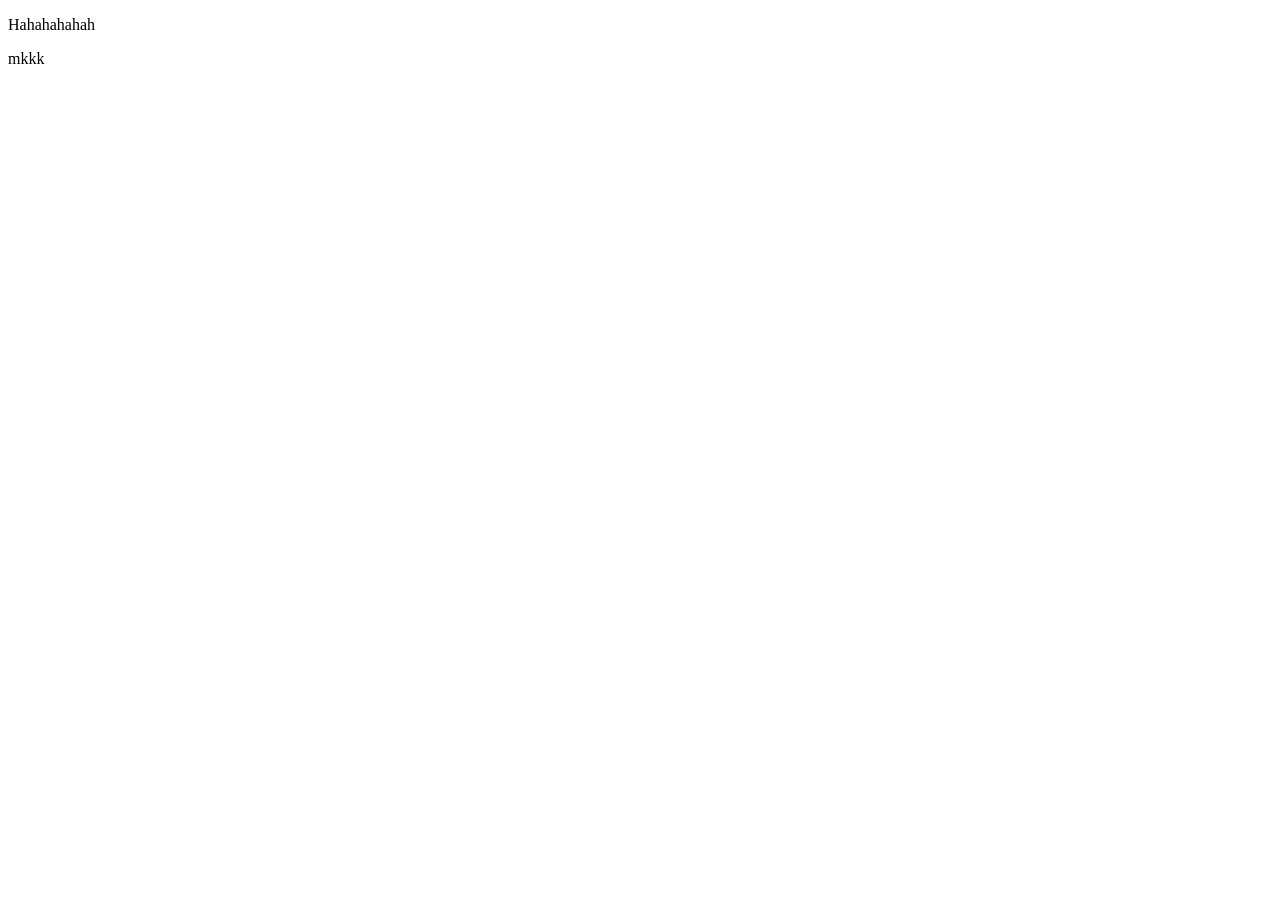
==== index.html @ b8da7429 "first commit" ====
<!DOCTYPE html>
<html lang="en">
<head>
    <meta charset="UTF-8">
    <meta name="viewport" content="width=device-width, initial-scale=1.0">
    <title>Brewww</title>
</head>
<body>
    <p>Hahahahahah</p>
    <p>mkkk</p>
</body>
</html>
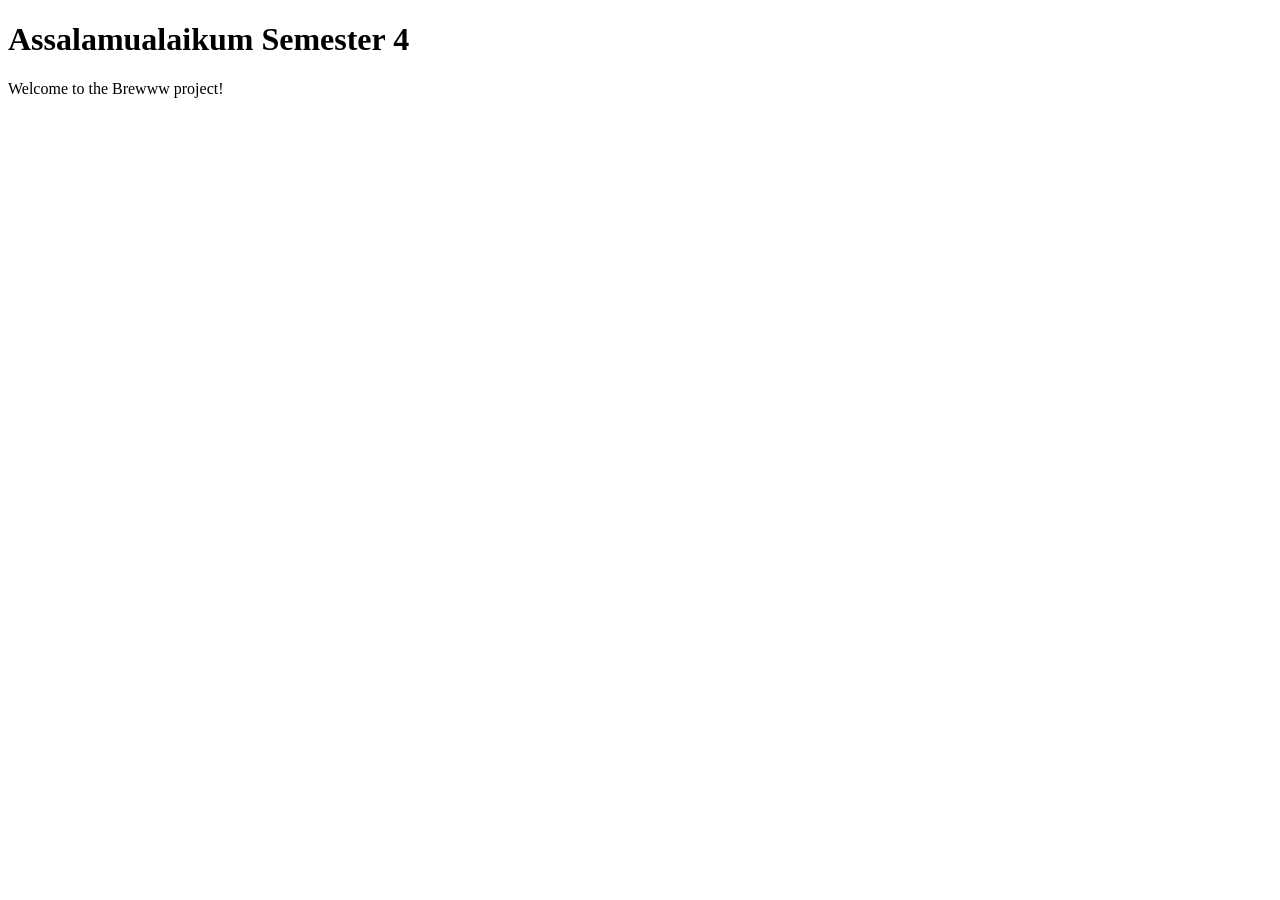
==== commit 67e4b7d0: "pertemuan 1" ====
--- a/index.html
+++ b/index.html
@@ -6,7 +6,7 @@
     <title>Brewww</title>
 </head>
 <body>
-    <p>Hahahahahah</p>
-    <p>mkkk</p>
+    <h1>Assalamualaikum Semester 4</h1>
+    <p>Welcome to the Brewww project!</p>
 </body>
 </html>
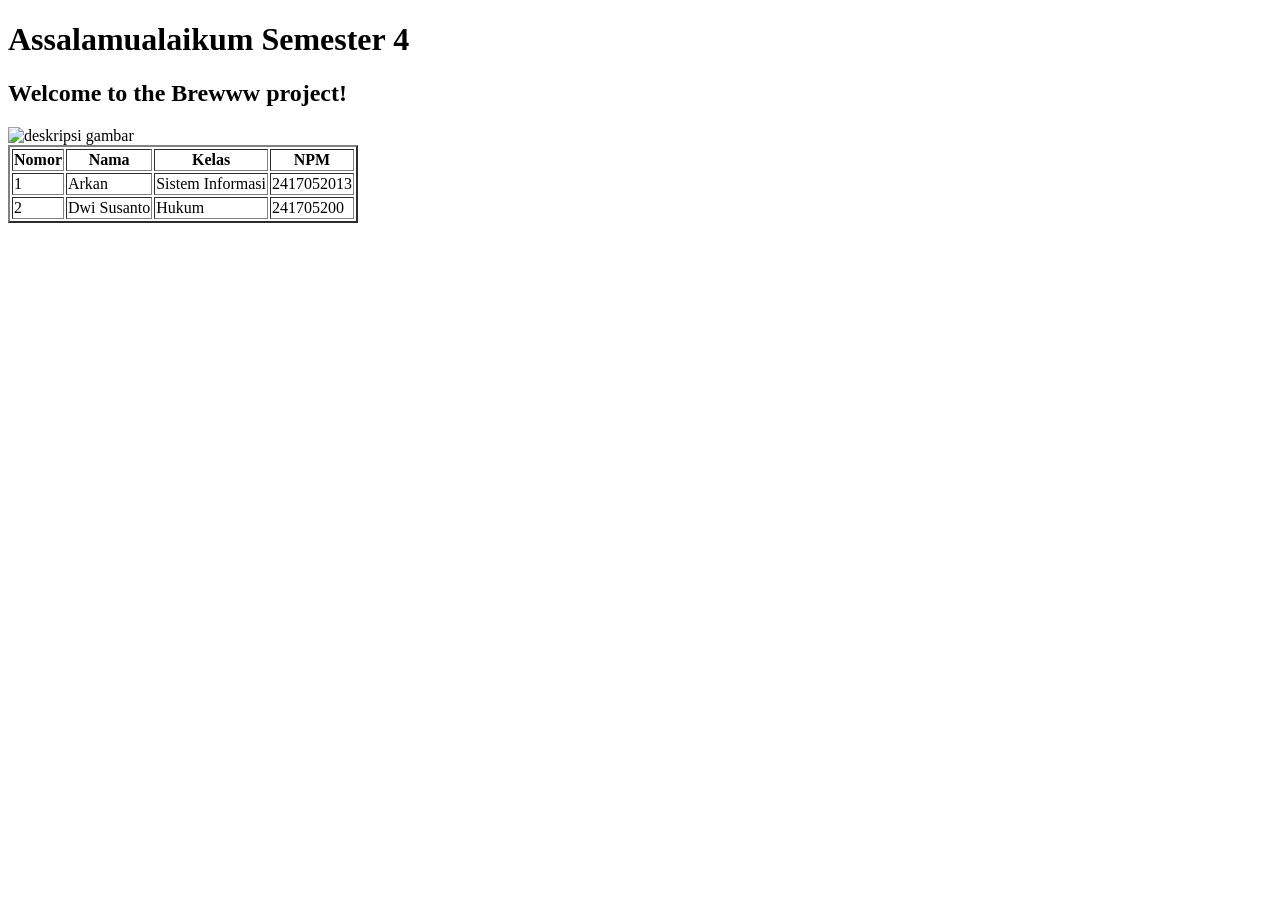
==== commit ec4b1234: "add image and table" ====
--- a/index.html
+++ b/index.html
@@ -7,6 +7,29 @@
 </head>
 <body>
     <h1>Assalamualaikum Semester 4</h1>
-    <p>Welcome to the Brewww project!</p>
+    <h2>Welcome to the Brewww project!</h2>
+    
+    <img src="image.jpg" alt="deskripsi gambar" height="500px" width="400">
+
+    <table border="2">
+        <tr>
+            <th>Nomor</th>
+            <th>Nama</th>
+            <th>Kelas</th>
+            <th>NPM</th>
+        </tr>
+        <tr>
+            <td>1</td>
+            <td>Arkan</td>
+            <td>Sistem Informasi</td>
+            <td>2417052013</td>
+        </tr>
+        <tr>
+            <td>2</td>
+            <td>Dwi Susanto</td>
+            <td>Hukum</td>
+            <td>241705200</td>    
+        </tr>
+    </table>
 </body>
 </html>
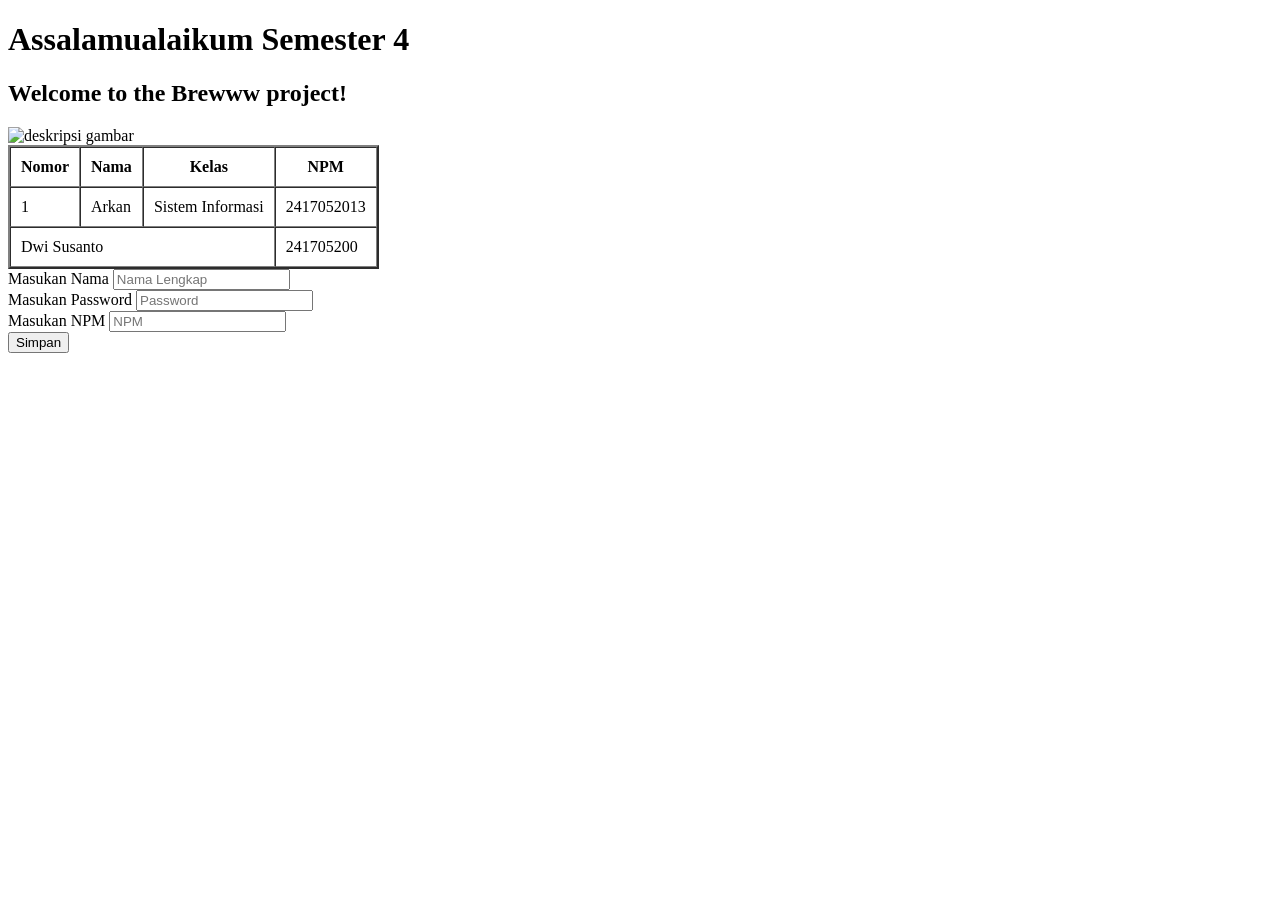
==== commit d8023b99: "add input and button" ====
--- a/index.html
+++ b/index.html
@@ -11,7 +11,7 @@
     
     <img src="image.jpg" alt="deskripsi gambar" height="500px" width="400">
 
-    <table border="2">
+    <table border="2" cellpadding="10" cellspacing="0">
         <tr>
             <th>Nomor</th>
             <th>Nama</th>
@@ -25,11 +25,22 @@
             <td>2417052013</td>
         </tr>
         <tr>
-            <td>2</td>
-            <td>Dwi Susanto</td>
-            <td>Hukum</td>
-            <td>241705200</td>    
+            <td colspan="3">Dwi Susanto</td>
+            <td colspan="2">241705200</td>    
         </tr>
     </table>
+
+    <form action="">
+        <label for="Nama"> Masukan Nama</label>
+        <input type="text" placeholder="Nama Lengkap">
+        <br>
+        <label for="Password"> Masukan Password</label>
+        <input type="password" placeholder="Password">
+        <br>
+        <label for="NPM"> Masukan NPM</label>
+        <input type="number" placeholder="NPM">
+        <br>
+        <button type="submit">Simpan</button>
+    </form>
 </body>
 </html>
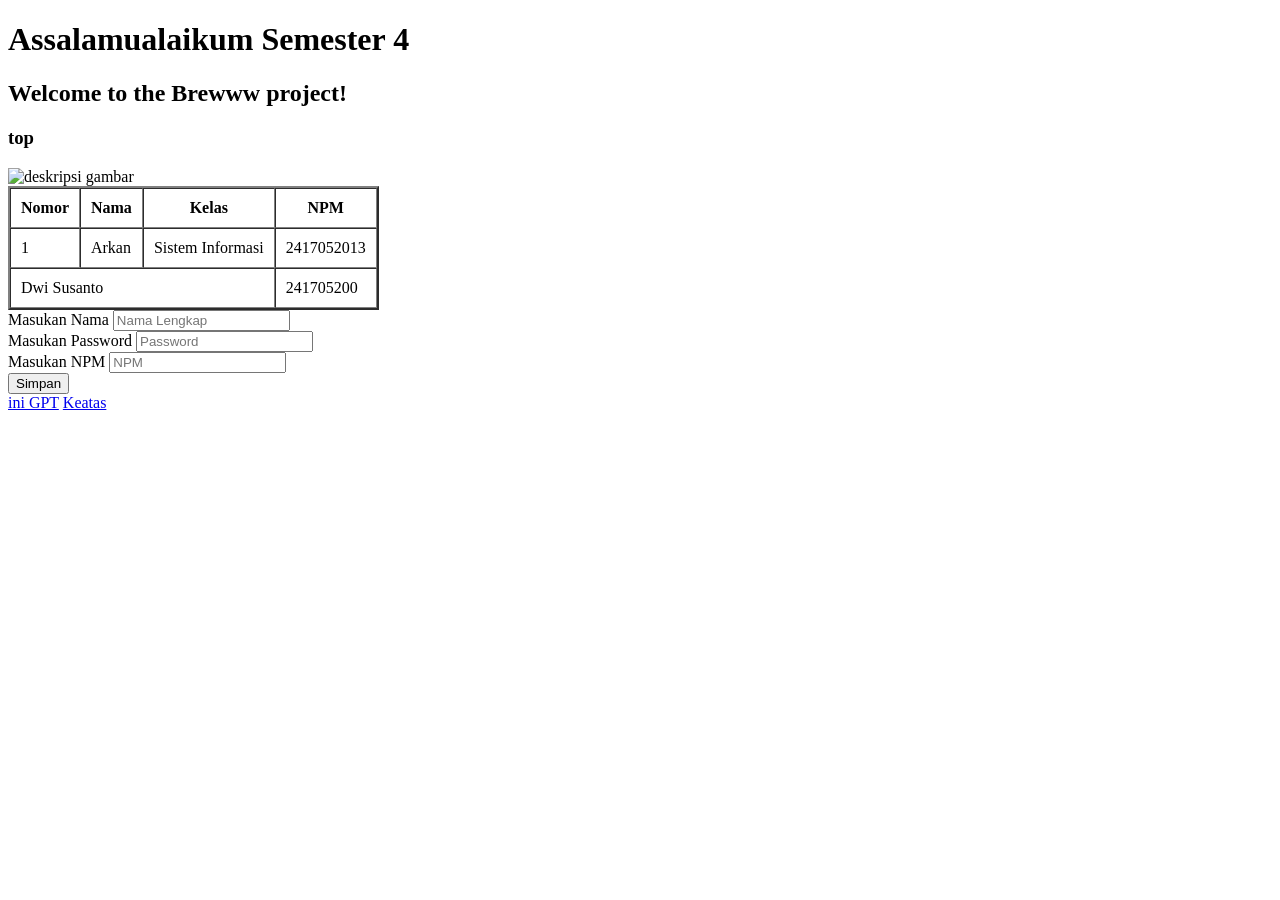
==== commit 2d96c4db: "improving top" ====
--- a/index.html
+++ b/index.html
@@ -8,6 +8,7 @@
 <body>
     <h1>Assalamualaikum Semester 4</h1>
     <h2>Welcome to the Brewww project!</h2>
+    <h3 id="#top"> top</h3>
     
     <img src="image.jpg" alt="deskripsi gambar" height="500px" width="400">
 
@@ -42,5 +43,8 @@
         <br>
         <button type="submit">Simpan</button>
     </form>
+
+    <a href="https://chatgpt.com/" target="_blank">ini GPT</a>
+    <a href="#top">Keatas</a>
 </body>
 </html>
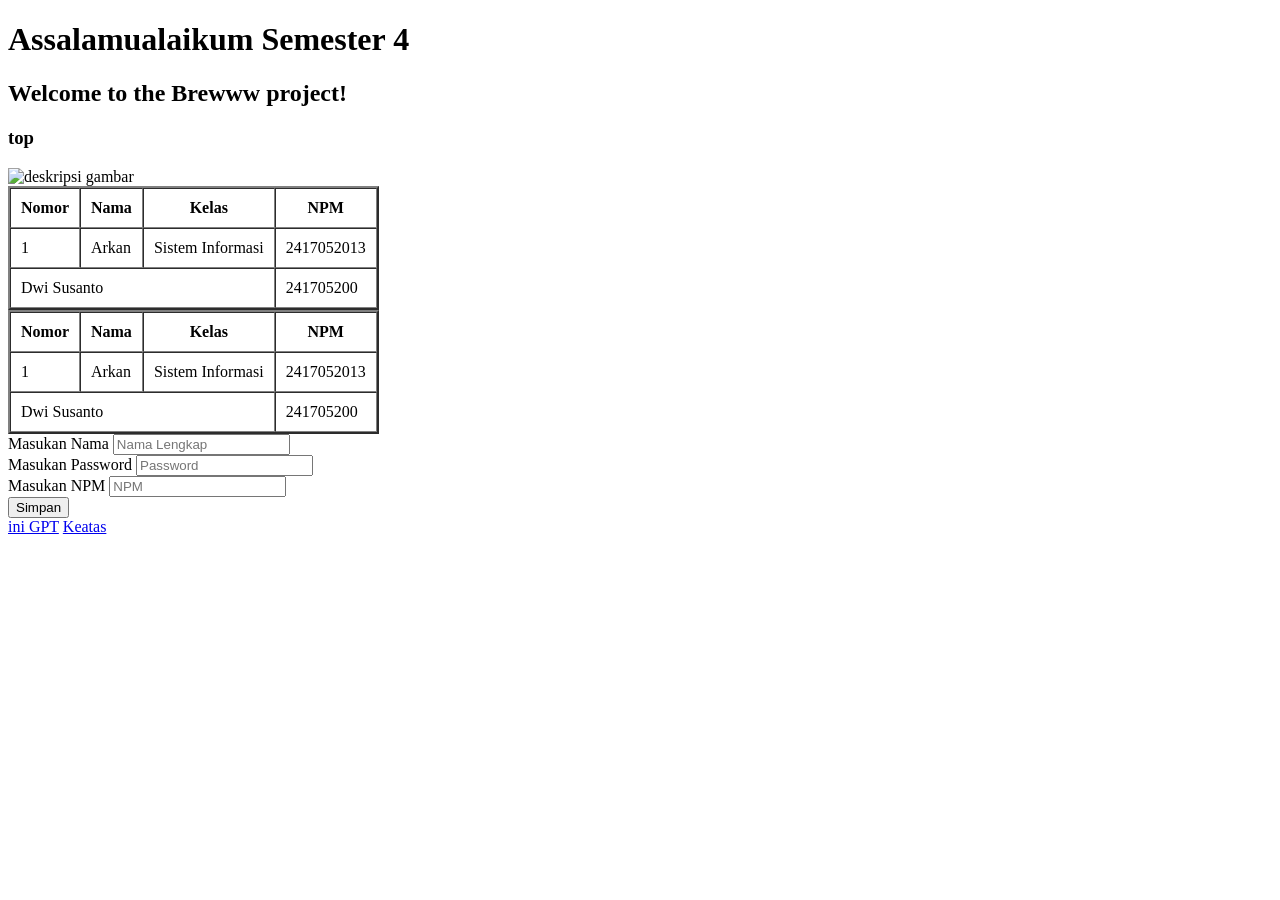
==== commit 1187be56: "coba 2" ====
--- a/index.html
+++ b/index.html
@@ -11,6 +11,25 @@
     <h3 id="#top"> top</h3>
     
     <img src="image.jpg" alt="deskripsi gambar" height="500px" width="400">
+
+    <table border="2" cellpadding="10" cellspacing="0">
+        <tr>
+            <th>Nomor</th>
+            <th>Nama</th>
+            <th>Kelas</th>
+            <th>NPM</th>
+        </tr>
+        <tr>
+            <td>1</td>
+            <td>Arkan</td>
+            <td>Sistem Informasi</td>
+            <td>2417052013</td>
+        </tr>
+        <tr>
+            <td colspan="3">Dwi Susanto</td>
+            <td colspan="2">241705200</td>    
+        </tr>
+    </table>
 
     <table border="2" cellpadding="10" cellspacing="0">
         <tr>
@@ -47,4 +66,7 @@
     <a href="https://chatgpt.com/" target="_blank">ini GPT</a>
     <a href="#top">Keatas</a>
 </body>
-</html>+</html>
+
+<!-- knandjbabdw -->
+<!-- mckdckdncjdnc -->
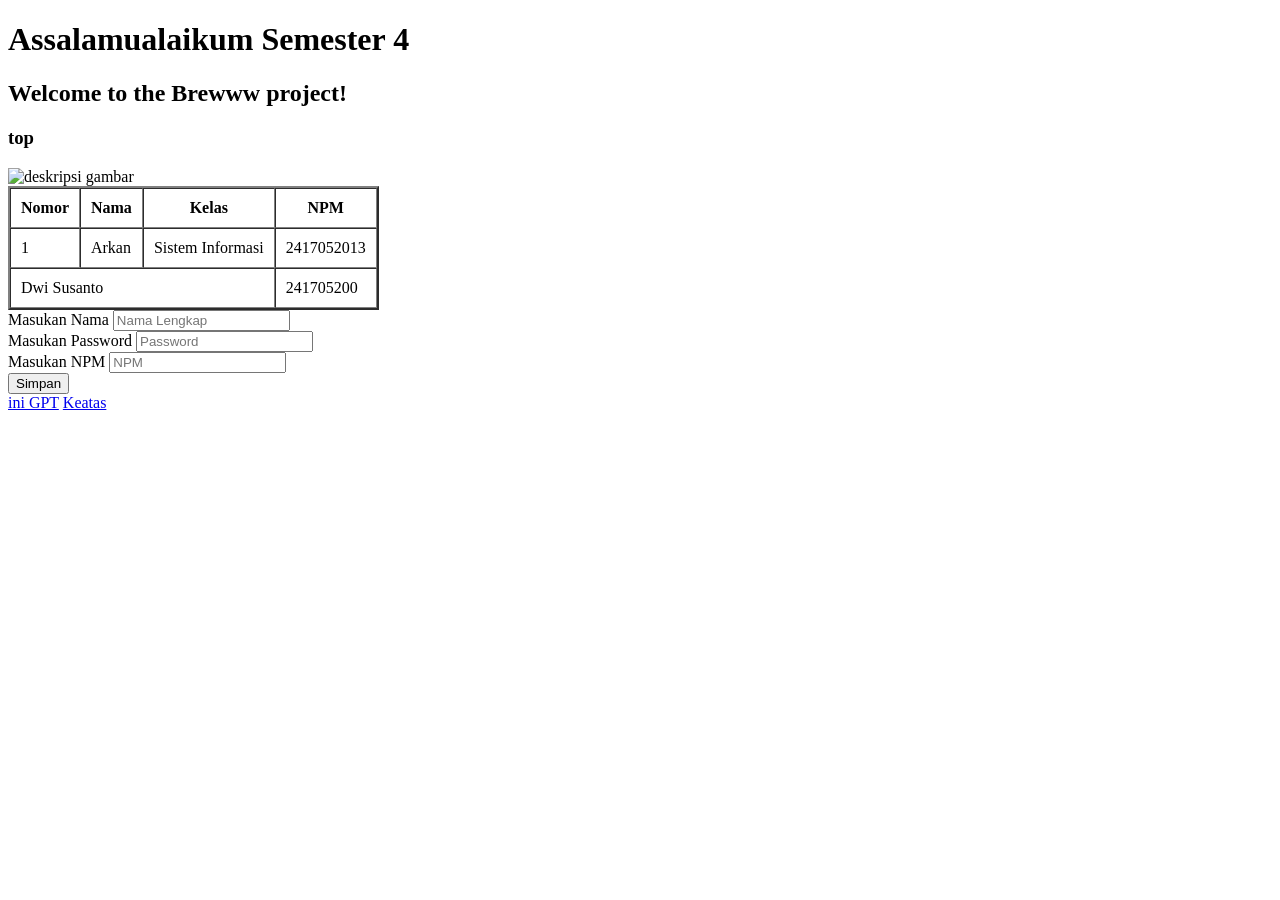
==== commit a479f661: "p" ====
--- a/index.html
+++ b/index.html
@@ -11,25 +11,6 @@
     <h3 id="#top"> top</h3>
     
     <img src="image.jpg" alt="deskripsi gambar" height="500px" width="400">
-
-    <table border="2" cellpadding="10" cellspacing="0">
-        <tr>
-            <th>Nomor</th>
-            <th>Nama</th>
-            <th>Kelas</th>
-            <th>NPM</th>
-        </tr>
-        <tr>
-            <td>1</td>
-            <td>Arkan</td>
-            <td>Sistem Informasi</td>
-            <td>2417052013</td>
-        </tr>
-        <tr>
-            <td colspan="3">Dwi Susanto</td>
-            <td colspan="2">241705200</td>    
-        </tr>
-    </table>
 
     <table border="2" cellpadding="10" cellspacing="0">
         <tr>
@@ -67,6 +48,3 @@
     <a href="#top">Keatas</a>
 </body>
 </html>
-
-<!-- knandjbabdw -->
-<!-- mckdckdncjdnc -->
